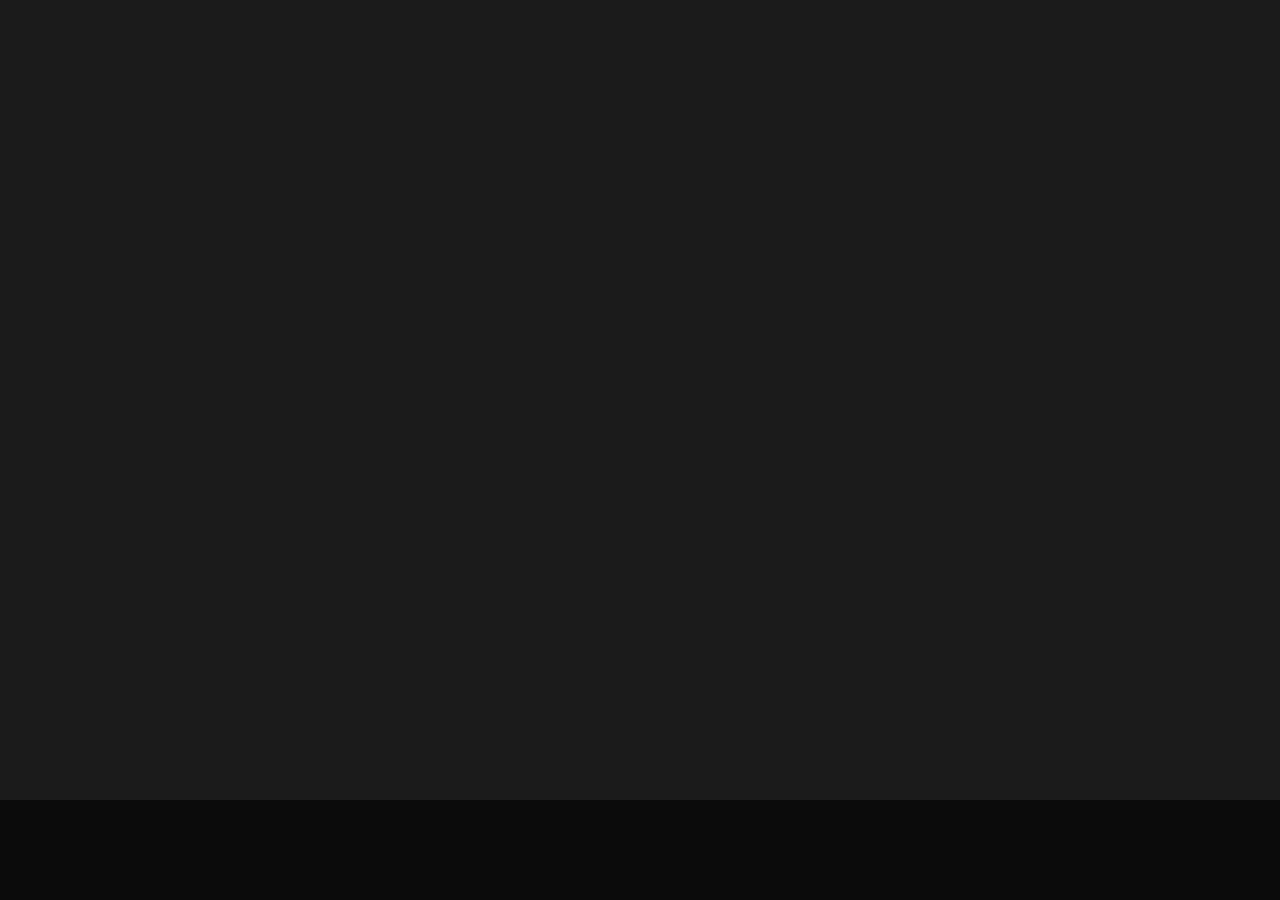
==== aboutme.html @ e0c1c7db "Web + Videos without responsive" ====
<!DOCTYPE HTML>
<html>
  <head>
    <meta charset="UTF-8"/>
    <meta name="viewport" content="width=device-width, initial-scale=1.0, maximum-scale=1.0, user-scalable=no">
    <title>My portfolio 2</title>
    <link href="css/aboutme.css" type="text/css" rel="stylesheet"/>
    <script src="jquery-3.2.1.js"></script>  
    <link href="js/jquery.fullPage.css" type="text/css" rel="stylesheet"/>
    <script src="js/jquery.fullPage.js"></script> 
  </head>
  <head>
<script src="https://ajax.googleapis.com/ajax/libs/jquery/1.12.0/jquery.min.js"></script>
</head>
<nav>
  <ul>
    <li><a href="aboutme.html">About Me</a></li>
    <li><a href="web.html">WEB</a></li>
    <li><a href="movies.html">MOVIES</a></li>
    <li><a href="photos.html">Photo</a></li>
    <li><a href="code.html">Code</a></li>
    <li class="slide"></li>
  </ul>
</nav>
<section>
  <div class="title"><span>About Me</span><span><a target="_blanck" href="/photo.html"> Photograph, Graphic Designer, <a target="_blanck" href="/movie.html">Movie Director and<a target="_blanck" href="/web.html">Web | <a target="_blanck" href="/code.html">Developer</a>
    
    <h3><br>Hello, my name is ANIK Myriam. <br>I am an engineer student willing to specialize in </br> Image, Multimedia, Audiovisual and Communication.</h1>
    
    <p>Social Links</p>
      
      
      
 </span></div>
</section>
    <script type="text/javascript" src="main.js">  </script>    
    <script type="text/javascript" src="js/particles.js">  </script>
    <script type="text/javascript" src="js/particles.min.js">  </script>
    <script type="text/javascript" src="js/app.js">  </script>
  </body>
</html>
---- css/aboutme.css ----
a {
  color: inherit;
  text-decoration: inherit;
}

body {
  margin: 0;
  padding: 0;
  font-family: 'Open Sans', sans-serif;
}
::selection {
  background-color: #57D6FB;
  color: #1b1b1b;
}
nav {
  width: 100%;
  background-color: #0b0b0b;
  position: fixed;
  bottom: 0;
  height: 100px;
  overflow: hidden;
}
nav ul {
  position: absolute;
  top: 0;
  left: 0;
  list-style-type: none;
  padding: 0;
  margin: 0;
  width: 140vw;
}
nav li {
  margin: 0;
  float: left;
  display: inline-block;
  height: 98px;
  margin-bottom: 2px;
  line-height: 100px;
  width: 20vw;
  text-align: center;
  color: #555;
  transition: background-color 0.5s 0.2s ease, color 0.3s ease;
  cursor: pointer;
  font-size: 12px;
  text-transform: uppercase;
  letter-spacing: 4px;
  font-weight: 800;
  transform: translateY(100%);
}
nav li.active {
  background-color: #151515;
  color: #efefef;
}
nav li.active::after {
  content: "";
  position: absolute;
  bottom: -2px;
  left: 0;
  width: 100%;
  height: 2px;
  background-color: #57D6FB;
}
nav li:nth-child(1) {
  animation: pop 0.5s 0.15s 1 forwards;
}
nav li:nth-child(2) {
  animation: pop 0.5s 0.3s 1 forwards;
}
nav li:nth-child(3) {
  animation: pop 0.5s 0.45s 1 forwards;
}
nav li:nth-child(4) {
  animation: pop 0.5s 0.6s 1 forwards;
}
nav li:nth-child(5) {
  animation: pop 0.5s 0.75s 1 forwards;
}
nav li:nth-child(6) {
  animation: pop 0.5s 0.9s 1 forwards;
}
nav li:nth-child(7) {
  animation: pop 0.5s 1.05s 1 forwards;
}
nav li:hover {
  color: #ececec;
}
nav li:active {
  background-color: #222;
}
nav li:nth-child(1):hover ~ .slide {
  left: 0;
}
nav li:nth-child(2):hover ~ .slide {
  left: 20vw;
}
nav li:nth-child(3):hover ~ .slide {
  left: 40vw;
}
nav li:nth-child(4):hover ~ .slide {
  left: 60vw;
}
nav li:nth-child(5):hover ~ .slide {
  left: 80vw;
}
nav li:nth-child(6):hover ~ .slide {
  left: 100vw;
}
nav li:nth-child(7):hover ~ .slide {
  left: 120vw;
}
nav li.slide {
  position: absolute;
  left: -20vw;
  top: 0;
  background-color: #fff;
  z-index: -1;
  height: 2px;
  margin-top: 98px;
  transition: left 0.3s ease;
  transform: translateY(0);
}
section {
  background-color: #1b1b1b;
  height: 100vh;
  display: flex;
}
section .title {
  max-width: 60%;
  width: 100%;
  align-self: center;
  transform: translateY(-50px);
  margin: 0 auto;
  overflow: hidden;
  padding-bottom: 10px;
}
section .title span {
  display: inline-block;
  font-size: 5vw;
  color: #efefef;
  width: 100%;
  text-transform: uppercase;
  transform: translateX(-100%);
  animation: byBottom 1s ease both;
  font-weight: 600;
  letter-spacing: 0.25vw;
}
section .title span:last-child {
  font-size: 1rem;
  animation: byBottom 1s 0.25s ease both;
}
section .title span a {
  position: relative;
  display: inline-block;
  margin-left: 0.5rem;
  text-decoration: none;
  color: #57D6FB;
}
section .title span a::after {
  content: "";
  height: 2px;
  background-color: #57D6FB;
  position: absolute;
  bottom: -10px;
  left: 0;
  width: 0;
  animation: linkAfter 0.5s 1s ease both;
}

.section h1{
  color: light gray;
}
@-moz-keyframes pop {
  0% {
    transform: translateY(100%);
  }
  100% {
    transform: translateY(0);
  }
}
@-webkit-keyframes pop {
  0% {
    transform: translateY(100%);
  }
  100% {
    transform: translateY(0);
  }
}
@-o-keyframes pop {
  0% {
    transform: translateY(100%);
  }
  100% {
    transform: translateY(0);
  }
}
@keyframes pop {
  0% {
    transform: translateY(100%);
  }
  100% {
    transform: translateY(0);
  }
}
@-moz-keyframes byBottom {
  0% {
    transform: translateY(150%);
  }
  100% {
    transform: translateY(0);
  }
}
@-webkit-keyframes byBottom {
  0% {
    transform: translateY(150%);
  }
  100% {
    transform: translateY(0);
  }
}
@-o-keyframes byBottom {
  0% {
    transform: translateY(150%);
  }
  100% {
    transform: translateY(0);
  }
}
@keyframes byBottom {
  0% {
    transform: translateY(150%);
  }
  100% {
    transform: translateY(0);
  }
}
@-moz-keyframes linkAfter {
  0% {
    width: 0;
  }
  100% {
    width: 30px;
  }
}
@-webkit-keyframes linkAfter {
  0% {
    width: 0;
  }
  100% {
    width: 30px;
  }
}
@-o-keyframes linkAfter {
  0% {
    width: 0;
  }
  100% {
    width: 30px;
  }
}
@keyframes linkAfter {
  0% {
    width: 0;
  }
  100% {
    width: 30px;
  }
}
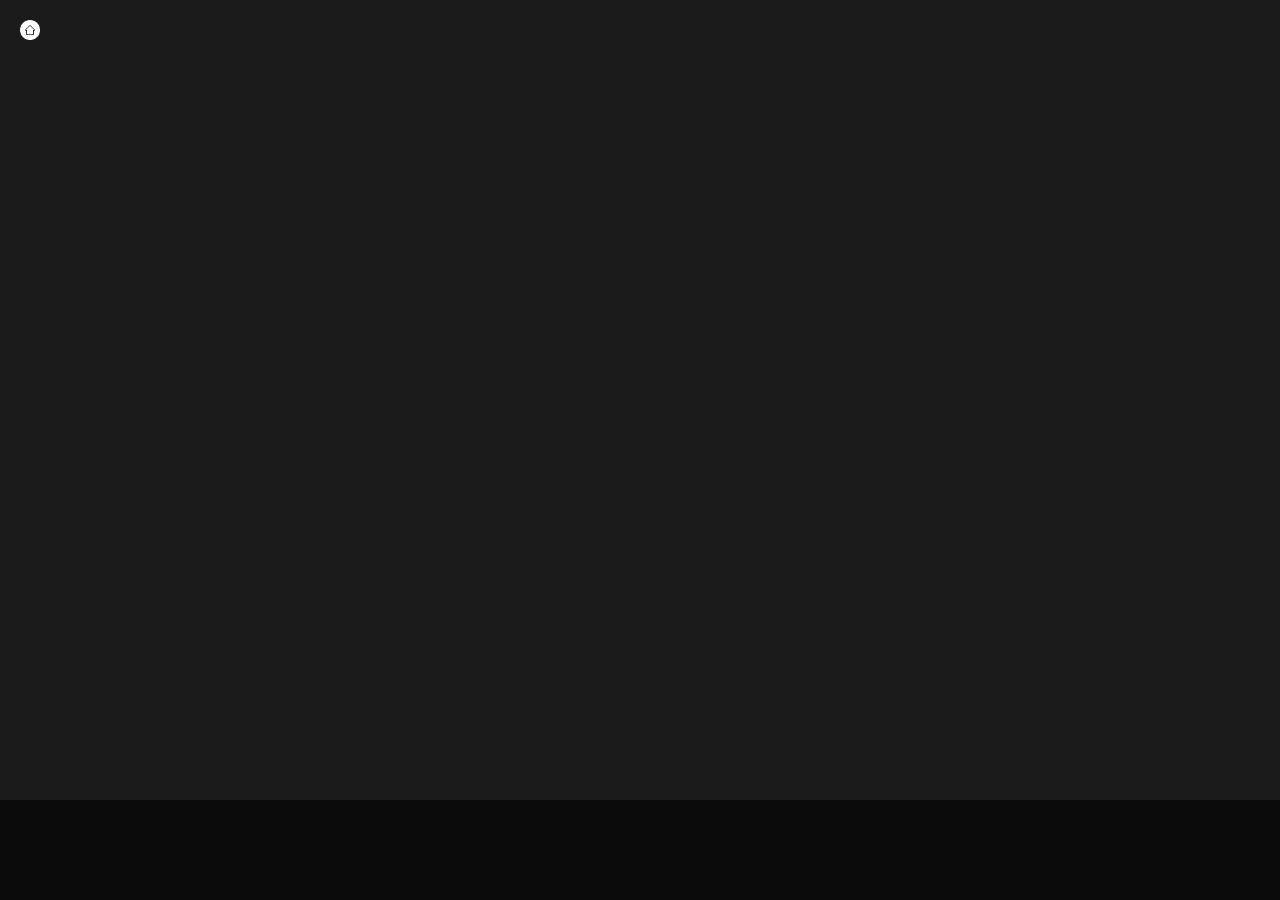
==== commit 6ab6968e: "home button" ====
--- a/aboutme.html
+++ b/aboutme.html
@@ -23,6 +23,7 @@
   </ul>
 </nav>
 <section>
+  <a href="index.html"><img id="homelogo2" class="home"  src="img/home.png" alt="logo retour en arrière"></a>
   <div class="title"><span>About Me</span><span><a target="_blanck" href="/photo.html"> Photograph, Graphic Designer, <a target="_blanck" href="/movie.html">Movie Director and<a target="_blanck" href="/web.html">Web | <a target="_blanck" href="/code.html">Developer</a>
     
     <h3><br>Hello, my name is ANIK Myriam. <br>I am an engineer student willing to specialize in </br> Image, Multimedia, Audiovisual and Communication.</h1>
--- a/css/aboutme.css
+++ b/css/aboutme.css
@@ -266,3 +266,38 @@
   }
 }
 
+#homelogo{
+  position: absolute;
+  width: 40px;
+  height: 40px;
+  padding-left: 20px;
+  padding-top: 20px;
+  animation-name: logo;
+  animation-duration:4s;
+  animation-iteration-count: infinite;
+  margin-bottom:50px;
+  z-index:3;
+}
+#homelogo2{
+  position: absolute;
+  width: 20px;
+  height: 20px;
+  padding-left: 20px;
+  padding-top: 20px;
+  animation-name: logo;
+  animation-duration:4s;
+  animation-iteration-count: infinite;
+  margin-bottom:50px;
+  z-index:3;
+}
+
+#logo:hover{
+  filter:blur(2px);
+  opacity:0.5;
+}
+#homelogo:hover{
+  cursor: pointer;
+  filter:blur(  5px);
+  opacity:0.5;
+}
+
